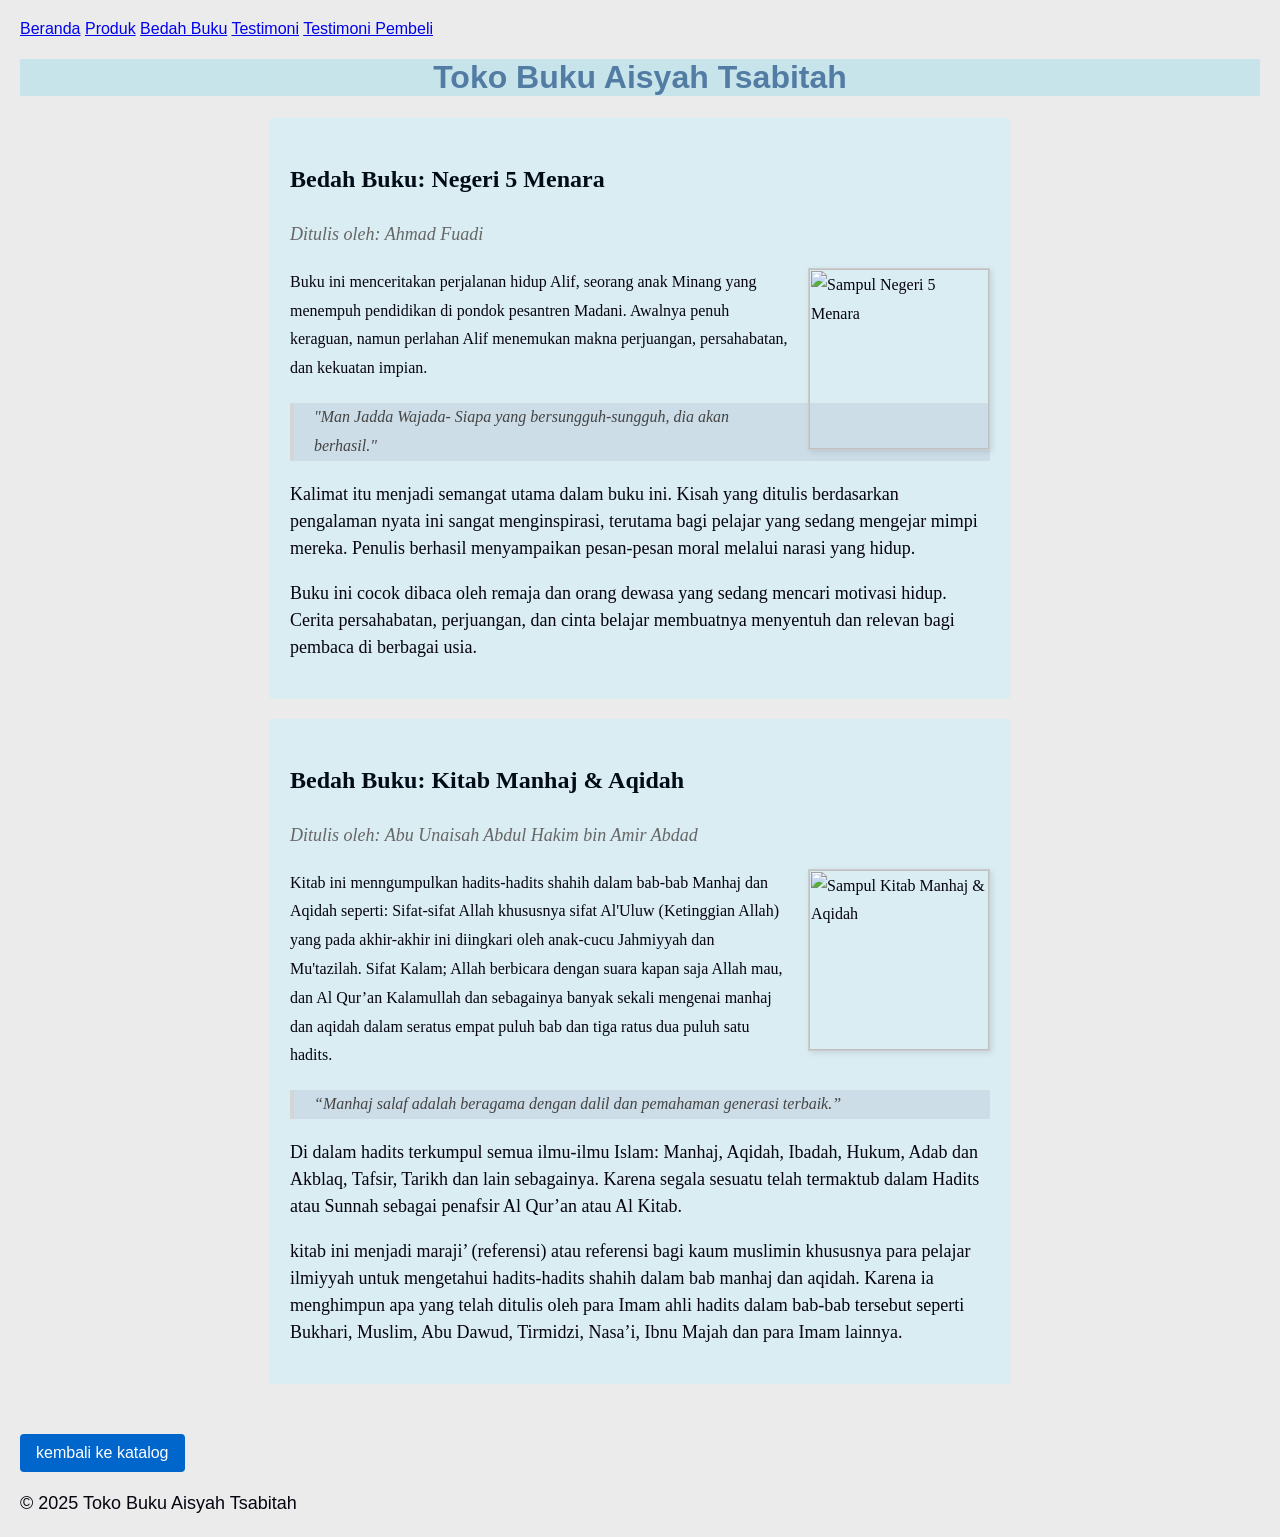
==== bedah-buku.html @ 06cccb9c "Add files via upload" ====
<html lang="id">
<head>
<meta charset="UTF-8">
<meta name="viewport" content="width=device-width, initial-
scale=1.0">
<title>Profil Usaha Buku</title>
<link rel="stylesheet" href="style.css" />
</head>
<body>
<nav> <a href="index.html">Beranda</a>
  <a href="produk.html">Produk</a>
  <a href="bedah-buku.html">Bedah Buku</a>
  <a href="testimoni.html">Testimoni</a>
  <a href=tampil-testimoni.html">Testimoni Pembeli</a>
</nav>
<h1>Toko Buku Aisyah Tsabitah</h1>

<main class="artikel">
    <h2>Bedah Buku: Negeri 5 Menara</h2>
    <p class="penulis">Ditulis oleh: Ahmad Fuadi</p>
    <img src="image/buku 8.webp" alt="Sampul Negeri 5 Menara" class="sampul"
<p>
    Buku ini menceritakan perjalanan hidup Alif, 
 seorang anak Minang yang menempuh pendidikan di pondok
 pesantren Madani. 
    Awalnya penuh keraguan, namun perlahan Alif
 menemukan makna perjuangan, persahabatan, dan kekuatan impian.
</p>
<blockquote>
    "Man Jadda Wajada- Siapa yang bersungguh-sungguh,
    dia akan berhasil."
</blockquote>
<p>
    Kalimat itu menjadi semangat utama dalam buku ini.
 Kisah yang ditulis berdasarkan pengalaman nyata ini
 sangat menginspirasi, 
    terutama bagi pelajar yang sedang mengejar mimpi 
 mereka. Penulis berhasil menyampaikan pesan-pesan moral
 melalui narasi yang hidup.
</p>
<p>
    Buku ini cocok dibaca oleh remaja dan orang dewasa 
 yang sedang mencari motivasi hidup. Cerita persahabatan, 
 perjuangan, dan cinta belajar membuatnya menyentuh dan
 relevan bagi pembaca di berbagai usia.
</p>
</main>

<section class="daftar-produk">
<main class="artikel">
    <h2>Bedah Buku: Kitab Manhaj & Aqidah</h2>
    <p class="penulis">Ditulis oleh: Abu Unaisah Abdul Hakim bin Amir Abdad</p>
    <img src="image/buku 1.jpg" alt="Sampul Kitab Manhaj & Aqidah" class="sampul"
<p> 
    Kitab ini menngumpulkan hadits-hadits shahih dalam bab-bab Manhaj
 dan Aqidah seperti: Sifat-sifat Allah khususnya sifat Al'Uluw (Ketinggian Allah)
 yang pada akhir-akhir ini diingkari oleh anak-cucu Jahmiyyah dan Mu'tazilah.
 Sifat Kalam; Allah berbicara dengan suara kapan saja Allah mau, dan Al Qur’an Kalamullah
 dan sebagainya banyak sekali mengenai manhaj dan aqidah dalam seratus empat puluh bab dan 
 tiga ratus dua puluh satu hadits.
</p>
<blockquote>
    “Manhaj salaf adalah beragama dengan dalil dan pemahaman generasi terbaik.”
</blockquote>
<p>
    Di dalam hadits terkumpul semua ilmu-ilmu Islam: Manhaj, Aqidah, Ibadah,
 Hukum, Adab dan Akblaq, Tafsir, Tarikh dan lain sebagainya. Karena segala sesuatu telah
 termaktub dalam Hadits atau Sunnah sebagai penafsir Al Qur’an atau Al Kitab.
</p>
<p>
    kitab ini menjadi maraji’ (referensi) atau referensi bagi kaum muslimin 
 khususnya para pelajar ilmiyyah untuk mengetahui hadits-hadits shahih dalam
 bab manhaj dan aqidah. Karena ia menghimpun apa yang telah ditulis oleh para Imam 
 ahli hadits dalam bab-bab tersebut seperti Bukhari, Muslim, Abu Dawud, Tirmidzi,
 Nasa’i, Ibnu Majah dan para Imam lainnya.
</p>
</main>
</section>

<a href="produk.html" class="btn-kembali">kembali ke 
    katalog</a>
</main>
<footer>
    <p>&copy; 2025 Toko Buku Aisyah Tsabitah</p>
</footer>
</body>
</html>
---- style.css ----
body {
background-color: #ebebeb;
font-family: Arial, sans-serif;
color: #07040f;
margin: 20px;
}
h1 {
color: #537ca4;
background-color:#c6e4e9;
text-align: center;
}
h2 {
color: #010c18;
text-align: left;
}
p {
font-size: 18px;
text-align: left;
line-height: 1.5;
}
.daftar-produk {
        display: grid;
        grid-template-columns: repeat(auto-fit,
        minmax(250px, 1fr));
        gap: 20px;
        padding: 20px;
        }
.produk {
        background-color: #cbe4eb;
        border: 1px solid #ddd;
        padding: 15px;
        border-radius: 10px;
        text-align: center;
        box-shadow: 0 2px 6px rgba(0, 0, 0, 0.1);}
.produk img{
        width: 150px;
        height: auto;
        border-radius: 5px;
        margin-bottom: 10px;
        }
.produk h2 {
       font-size: 20px;
       color: #2c3e50;
       }
.produk h3 {
        font-size: 16px;
        color: #2c3e50;
        }
.harga {
        font-weight: bold;
        color: #27ae60;
        }
.deskripsi {
        font-size: 14px;
        color: #555;
        }
.artikel {
           max-width: 700px;
           margin: auto;
           padding: 20px;
           background-color: #daedf3;
           font-family: 'Georgia', serif;
           line-height: 1.8;
}
.artikel .penulis {
        font-style: italic;
        color: #666;
        margin-bottom: 20px;
}
.artikel .sampul {
            width: 180px;
            float: right;
            margin: 0 0 20px 20px;
            border: 1px solid #ccc;
            box-shadow: 2px 2px 6px rgba(0,0,0,0.1);
}
.artikel blockquote {
        font-style: italic;
        padding-left: 20px;
        margin: 20px 0;
        border-left: 4px solid#d4d6d6;
        color: #444;
        background-color: #ccdde8;
}
.btn-kembali {
        display: inline-block;
        margin-top: 30px;
        padding: 10px 16px;
        background-color: #0066cc;
        color: white;
        text-decoration: none;
        border-radius: 4px;
}
.btn-kembali:hover {
        background-color: #004d99;
}

.formulir {
        max-width: 600px;
        margin: auto;
        padding: 20px;
        background-color: #d8e5e7;
        border-radius: 10px;
        box-shadow: 0 0 10px rgba(0, 0, 0, 0.1);
}
form label {
        display: block;
        margin-top: 10px;
        font-weight: bold;
}
form input, form select, form textarea {
        width: 100%;
        padding: 8px;
        margin-top: 5px;
        margin-bottom: 15px;
        border-radius: 5px;
        border: 1px solid #ccc;
}
form button {
        background-color: #3498db;
        color: white;
        padding: 10px 15px;
        border: none;
        border-radius: 5px;
        cursor: pointer;
}
form button:hover {
        background-color: #2980b9;
}
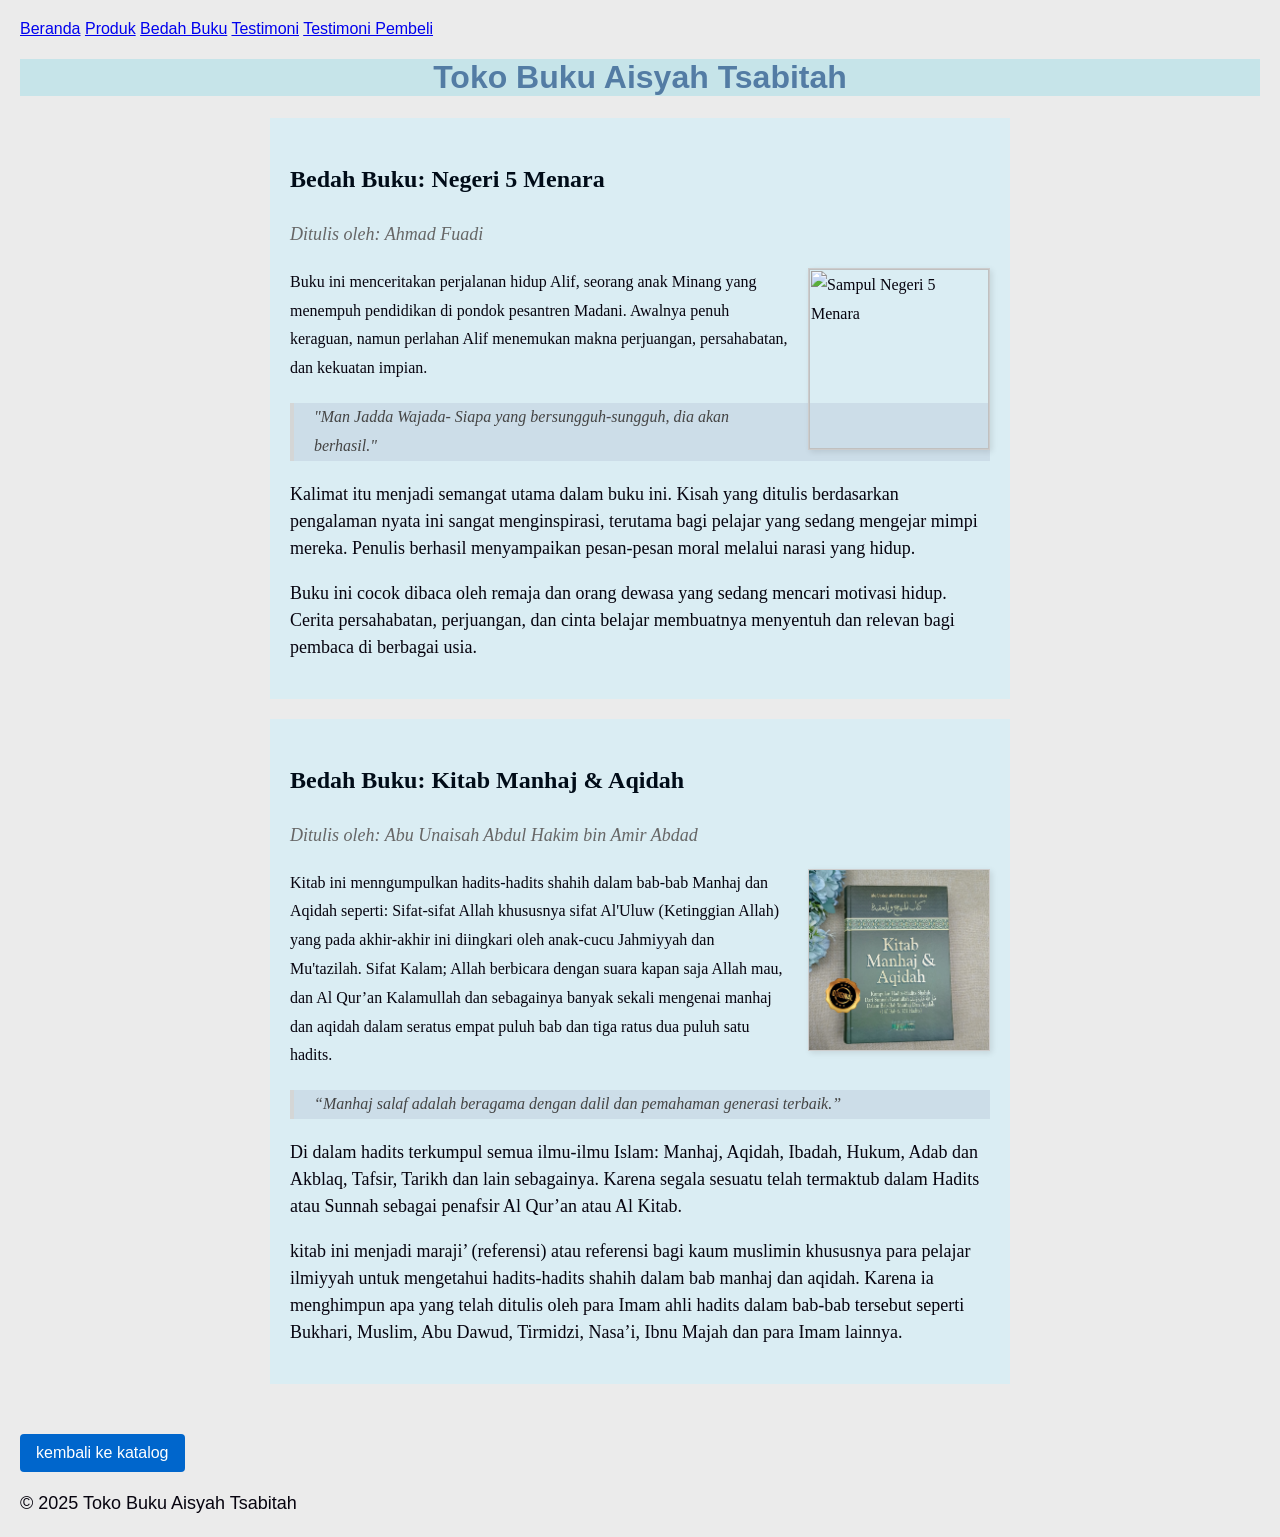
==== commit c8477eab: "Update bedah-buku.html" ====
--- a/bedah-buku.html
+++ b/bedah-buku.html
@@ -50,7 +50,7 @@
 <main class="artikel">
     <h2>Bedah Buku: Kitab Manhaj & Aqidah</h2>
     <p class="penulis">Ditulis oleh: Abu Unaisah Abdul Hakim bin Amir Abdad</p>
-    <img src="image/buku 1.jpg" alt="Sampul Kitab Manhaj & Aqidah" class="sampul"
+    <img src="buku 1.jpg" alt="Sampul Kitab Manhaj & Aqidah" class="sampul"
 <p> 
     Kitab ini menngumpulkan hadits-hadits shahih dalam bab-bab Manhaj
  dan Aqidah seperti: Sifat-sifat Allah khususnya sifat Al'Uluw (Ketinggian Allah)
@@ -84,4 +84,5 @@
     <p>&copy; 2025 Toko Buku Aisyah Tsabitah</p>
 </footer>
 </body>
-</html>+
+</html>
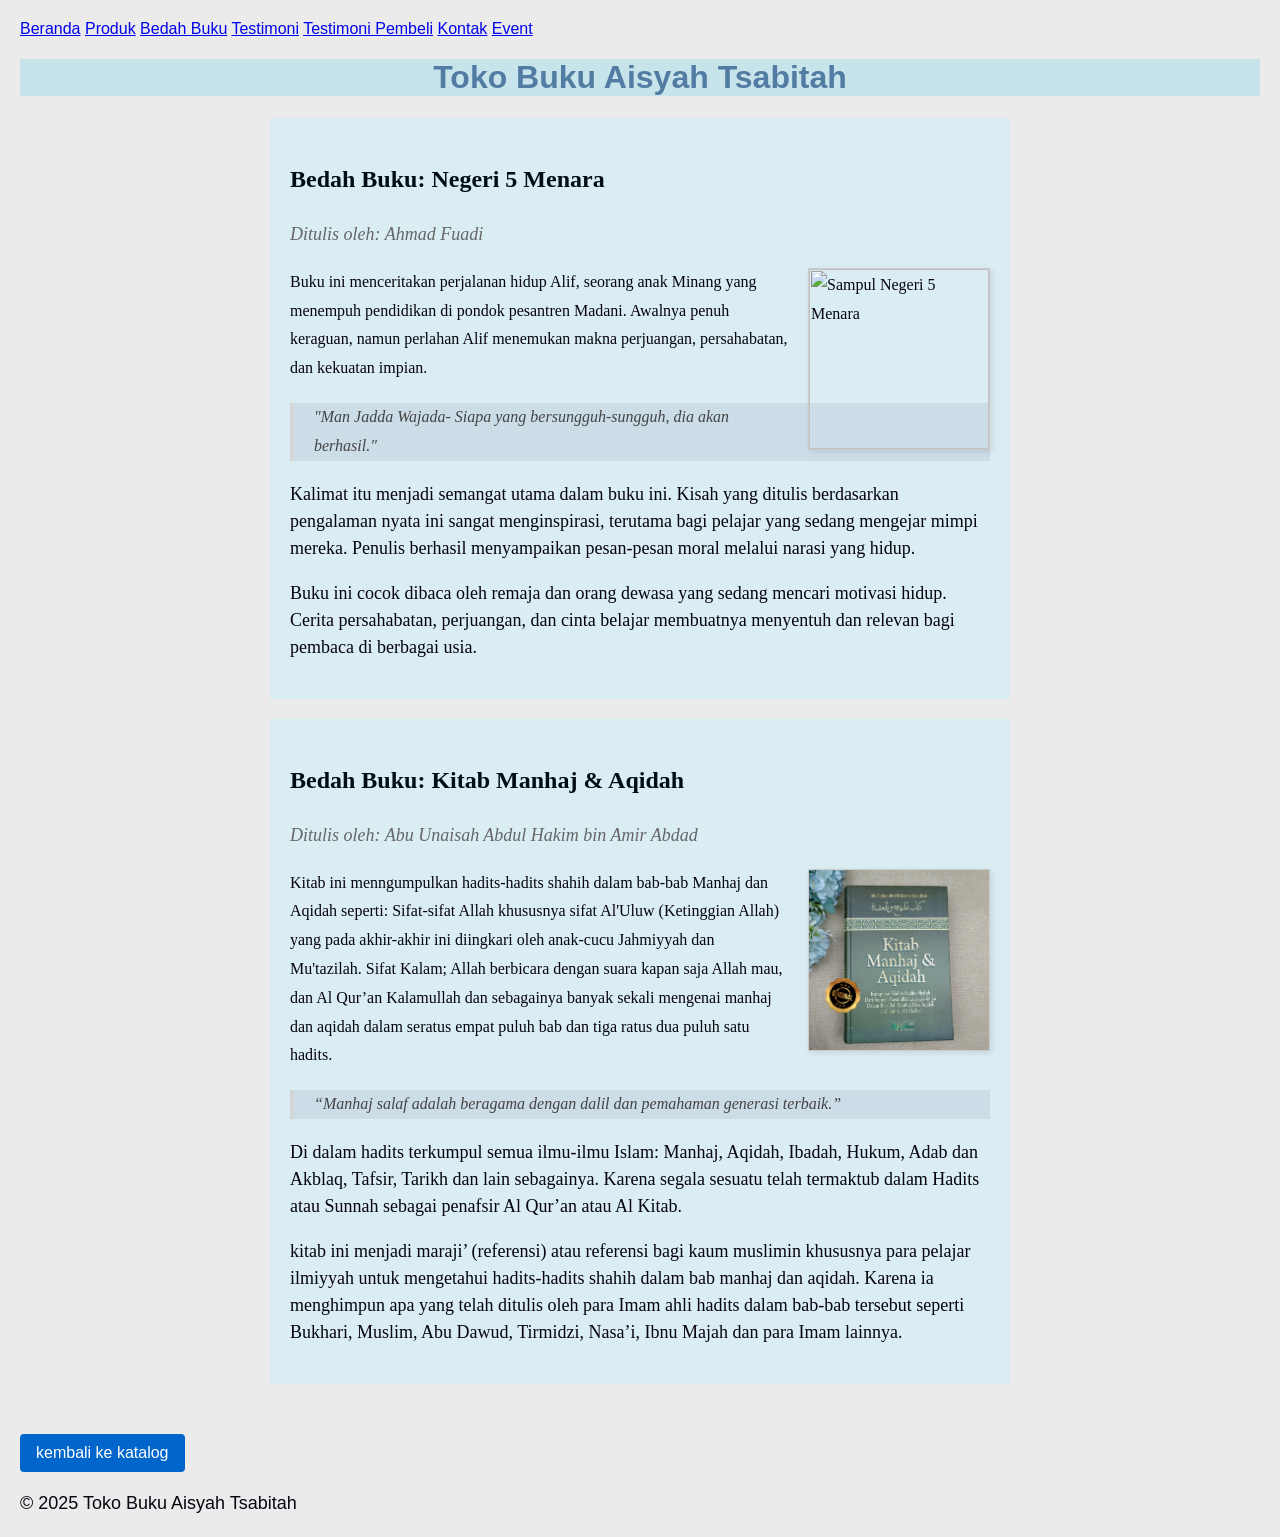
==== commit fcf27bde: "Update bedah-buku.html" ====
--- a/bedah-buku.html
+++ b/bedah-buku.html
@@ -12,6 +12,8 @@
   <a href="bedah-buku.html">Bedah Buku</a>
   <a href="testimoni.html">Testimoni</a>
   <a href=tampil-testimoni.html">Testimoni Pembeli</a>
+  <a href="kontak.html">Kontak</a>
+ <a href="event.html">Event</a>
 </nav>
 <h1>Toko Buku Aisyah Tsabitah</h1>
 
@@ -86,3 +88,4 @@
 </body>
 
 </html>
+
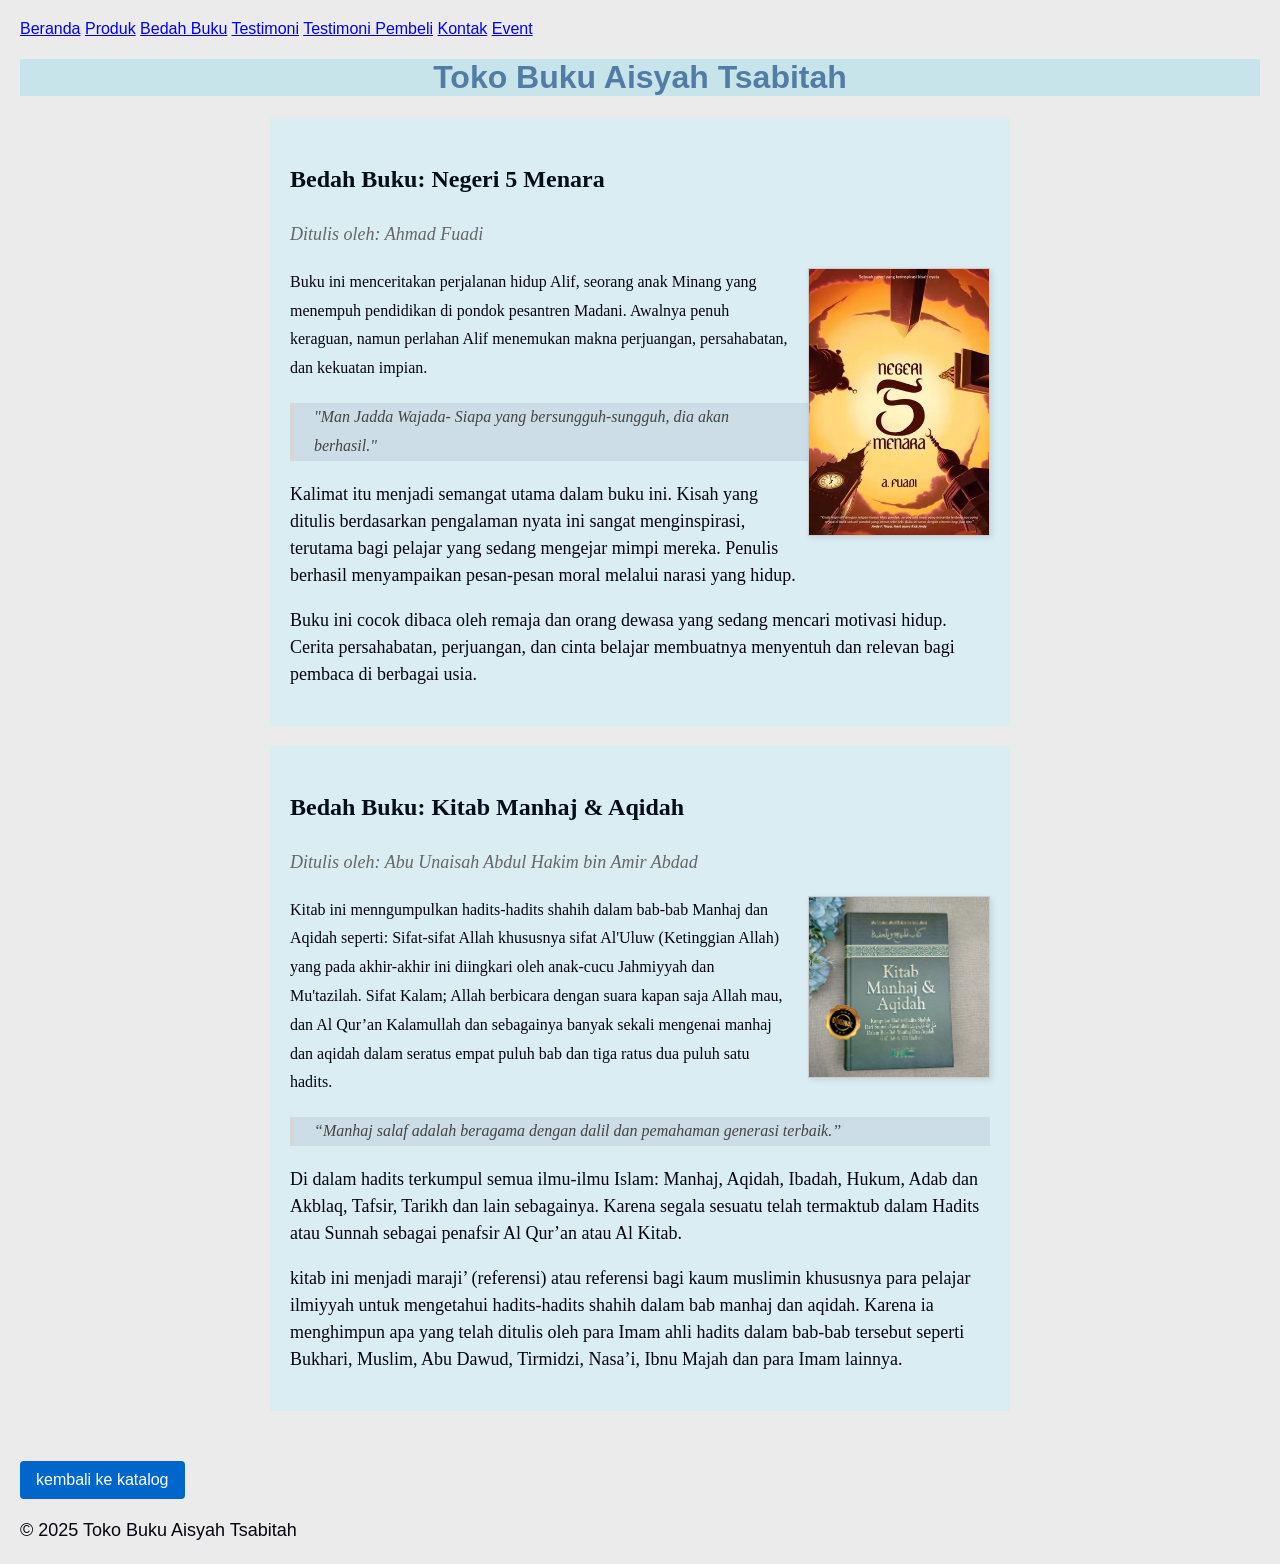
==== commit bc36660a: "Update bedah-buku.html" ====
--- a/bedah-buku.html
+++ b/bedah-buku.html
@@ -20,7 +20,7 @@
 <main class="artikel">
     <h2>Bedah Buku: Negeri 5 Menara</h2>
     <p class="penulis">Ditulis oleh: Ahmad Fuadi</p>
-    <img src="image/buku 8.webp" alt="Sampul Negeri 5 Menara" class="sampul"
+    <img src="buku 8.webp" alt="Sampul Negeri 5 Menara" class="sampul"
 <p>
     Buku ini menceritakan perjalanan hidup Alif, 
  seorang anak Minang yang menempuh pendidikan di pondok
@@ -89,3 +89,4 @@
 
 </html>
 
+
--- a/style.css
+++ b/style.css
@@ -126,4 +126,41 @@
 }
 form button:hover {
         background-color: #2980b9;
-}+
+}
+h1 { color: #537ca4;
+     background-color:#c6e4e9;
+     text-align: center;
+}    
+.alamat {
+   background-color: #dae6e8;
+   border: 1px solid #ddd;
+   padding: 15px;
+   border-radius: 10px;
+   text-align: center;
+   box-shadow: 0 2px 6px rgba(0, 0, 0, 0.1);}
+.event {
+            margin-bottom: 25px;
+            padding: 15px;
+            border-left: 5px solid #cdcce4;
+            background-color: #cedce8;
+        }
+        .event h2 {
+            margin-top: 0;
+        }
+        .highlight {
+            color: #5d75b3;
+            font-weight: bold;
+        }
+        .btn {
+            display: inline-block;
+            margin-top: 10px;
+            padding: 10px 15px;
+            background-color: #6c63ff;
+            color: white;
+            text-decoration: none;
+            border-radius: 5px;
+        }
+        .btn:hover {
+            background-color: #574fd6;
+        }
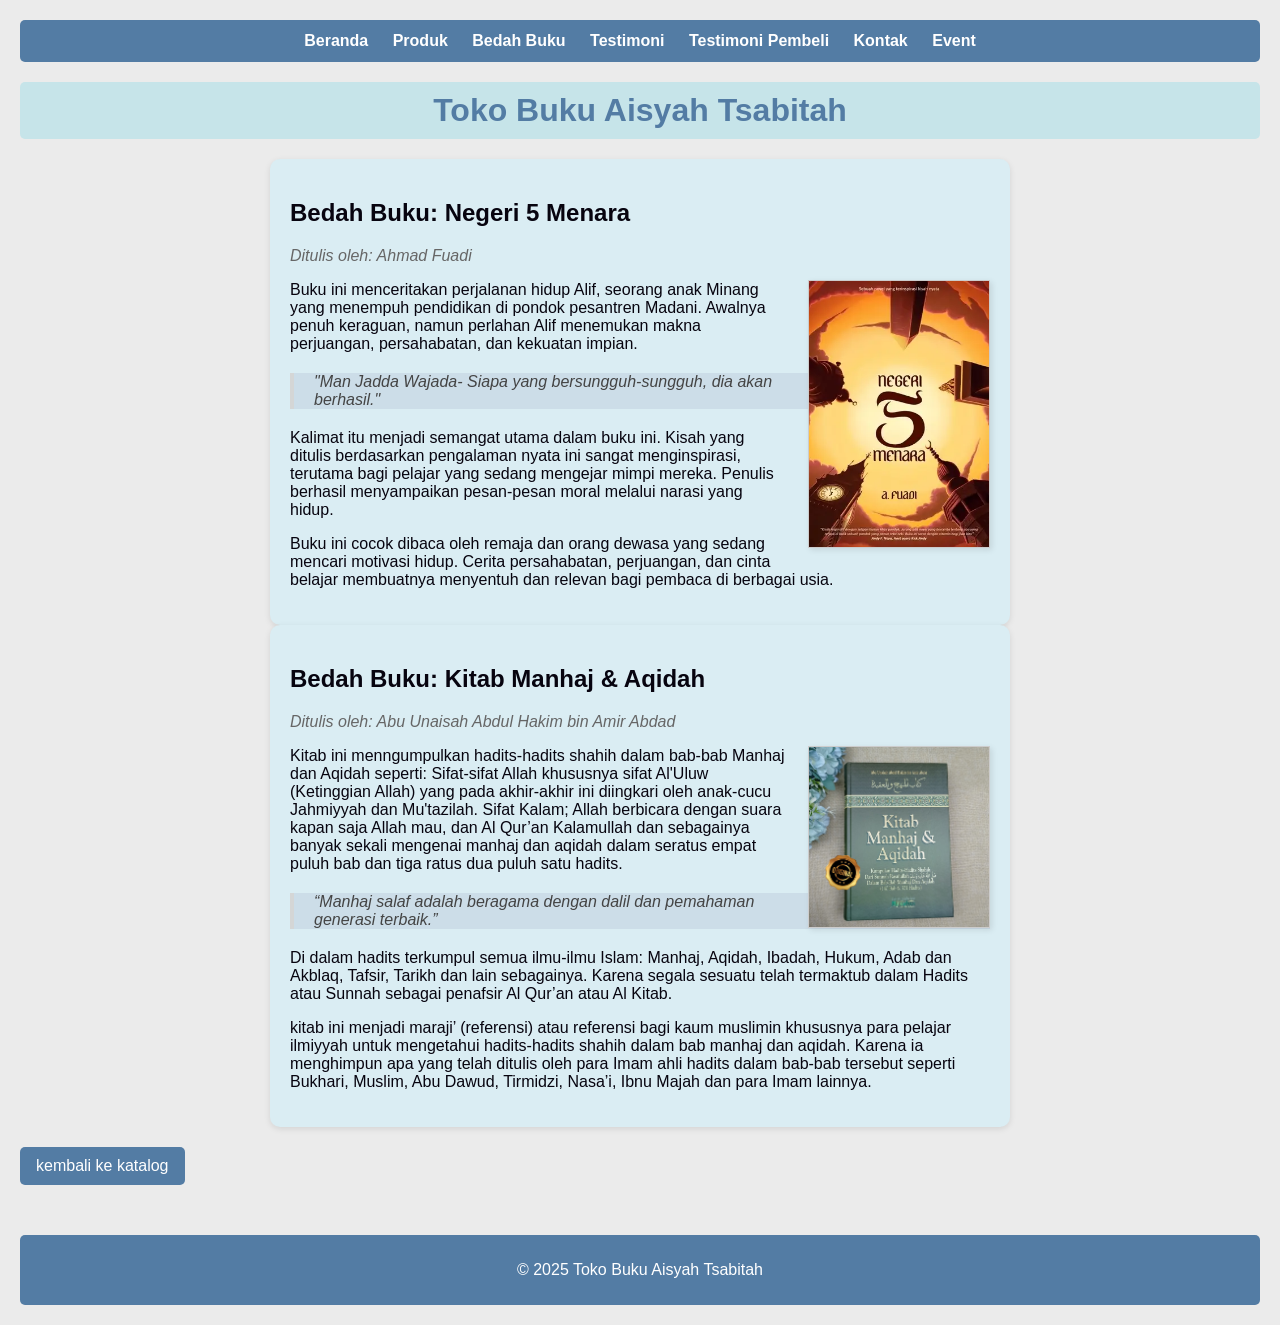
==== commit 6abd8501: "Update bedah-buku.html" ====
--- a/bedah-buku.html
+++ b/bedah-buku.html
@@ -1,26 +1,157 @@
+<!DOCTYPE html>
 <html lang="id">
 <head>
 <meta charset="UTF-8">
-<meta name="viewport" content="width=device-width, initial-
-scale=1.0">
+<meta name="viewport" content="width=device-width, initial-scale=1.0">
 <title>Profil Usaha Buku</title>
-<link rel="stylesheet" href="style.css" />
+
+<style>
+body {
+  font-family: Arial, sans-serif;
+  margin: 20px;
+  background-color: #ebebeb;
+  color: #07040f;
+}
+
+/* NAVBAR */
+nav {
+  background-color: #537ca4;
+  padding: 12px;
+  text-align: center;
+  border-radius: 5px;
+  margin-bottom: 20px;
+}
+
+nav a {
+  color: white;
+  margin: 0 10px;
+  text-decoration: none;
+  font-weight: bold;
+  transition: 0.3s;
+}
+
+nav a:hover {
+  color: #c6e4e9;
+  transform: scale(1.1);
+}
+
+/* HEADER */
+h1 {
+  text-align: center;
+  margin: 20px 0;
+  color: #537ca4;
+  background-color: #c6e4e9;
+  padding: 10px;
+  border-radius: 5px;
+  animation: fadeDown 1s ease;
+}
+
+/* ARTIKEL / BEDAH BUKU */
+.artikel {
+  max-width: 700px;
+  margin: auto;
+  padding: 20px;
+  background-color: #daedf3;
+  border-radius: 10px;
+  box-shadow: 0 2px 6px rgba(0,0,0,0.1);
+  animation: fadeUp 1s ease;
+}
+
+.artikel .penulis {
+  font-style: italic;
+  color: #666;
+  margin-bottom: 15px;
+}
+
+.artikel .sampul {
+  width: 180px;
+  float: right;
+  margin: 0 0 20px 20px;
+  border: 1px solid #ccc;
+  box-shadow: 2px 2px 6px rgba(0,0,0,0.1);
+  animation: fadeRight 1s ease;
+}
+
+.artikel blockquote {
+  font-style: italic;
+  padding-left: 20px;
+  margin: 20px 0;
+  border-left: 4px solid #d4d6d6;
+  color: #444;
+  background-color: #ccdde8;
+  animation: fadeLeft 1s ease;
+}
+
+/* ANIMASI */
+@keyframes fadeDown {
+  from {opacity: 0; transform: translateY(-20px);}
+  to {opacity: 1; transform: translateY(0);}
+}
+
+@keyframes fadeUp {
+  from {opacity: 0; transform: translateY(20px);}
+  to {opacity: 1; transform: translateY(0);}
+}
+
+@keyframes fadeRight {
+  from {opacity: 0; transform: translateX(20px);}
+  to {opacity: 1; transform: translateX(0);}
+}
+
+@keyframes fadeLeft {
+  from {opacity: 0; transform: translateX(-20px);}
+  to {opacity: 1; transform: translateX(0);}
+}
+
+/* LINK KEMBALI */
+.btn-kembali {
+  display: inline-block;
+  margin: 20px auto;
+  padding: 10px 16px;
+  background-color: #537ca4;
+  color: white;
+  text-decoration: none;
+  border-radius: 5px;
+  transition: 0.3s;
+  text-align: center;
+}
+
+.btn-kembali:hover {
+  background-color: #3e5f80;
+  transform: scale(1.05);
+}
+
+/* FOOTER */
+footer {
+  text-align: center;
+  background-color: #537ca4;
+  color: white;
+  padding: 10px;
+  margin-top: 30px;
+  border-radius: 5px;
+  clear: both;
+}
+</style>
+
 </head>
 <body>
-<nav> <a href="index.html">Beranda</a>
+
+<nav>
+  <a href="index.html">Beranda</a>
   <a href="produk.html">Produk</a>
   <a href="bedah-buku.html">Bedah Buku</a>
   <a href="testimoni.html">Testimoni</a>
-  <a href=tampil-testimoni.html">Testimoni Pembeli</a>
+  <a href="tampil-testimoni.html">Testimoni Pembeli</a>
   <a href="kontak.html">Kontak</a>
- <a href="event.html">Event</a>
+  <a href="event.html">Event</a>
 </nav>
+
 <h1>Toko Buku Aisyah Tsabitah</h1>
 
 <main class="artikel">
     <h2>Bedah Buku: Negeri 5 Menara</h2>
     <p class="penulis">Ditulis oleh: Ahmad Fuadi</p>
-    <img src="buku 8.webp" alt="Sampul Negeri 5 Menara" class="sampul"
+    <img src="buku 8.webp" alt="Sampul Negeri 5 Menara" class="sampul"/>
 <p>
     Buku ini menceritakan perjalanan hidup Alif, 
  seorang anak Minang yang menempuh pendidikan di pondok
@@ -52,7 +183,7 @@
 <main class="artikel">
     <h2>Bedah Buku: Kitab Manhaj & Aqidah</h2>
     <p class="penulis">Ditulis oleh: Abu Unaisah Abdul Hakim bin Amir Abdad</p>
-    <img src="buku 1.jpg" alt="Sampul Kitab Manhaj & Aqidah" class="sampul"
+    <img src="buku 1.jpg" alt="Sampul Kitab Manhaj & Aqidah" class="sampul"/>
 <p> 
     Kitab ini menngumpulkan hadits-hadits shahih dalam bab-bab Manhaj
  dan Aqidah seperti: Sifat-sifat Allah khususnya sifat Al'Uluw (Ketinggian Allah)
@@ -79,14 +210,11 @@
 </main>
 </section>
 
-<a href="produk.html" class="btn-kembali">kembali ke 
-    katalog</a>
-</main>
+<a href="produk.html" class="btn-kembali">kembali ke katalog</a>
+
 <footer>
     <p>&copy; 2025 Toko Buku Aisyah Tsabitah</p>
 </footer>
+
 </body>
-
 </html>
-
-
